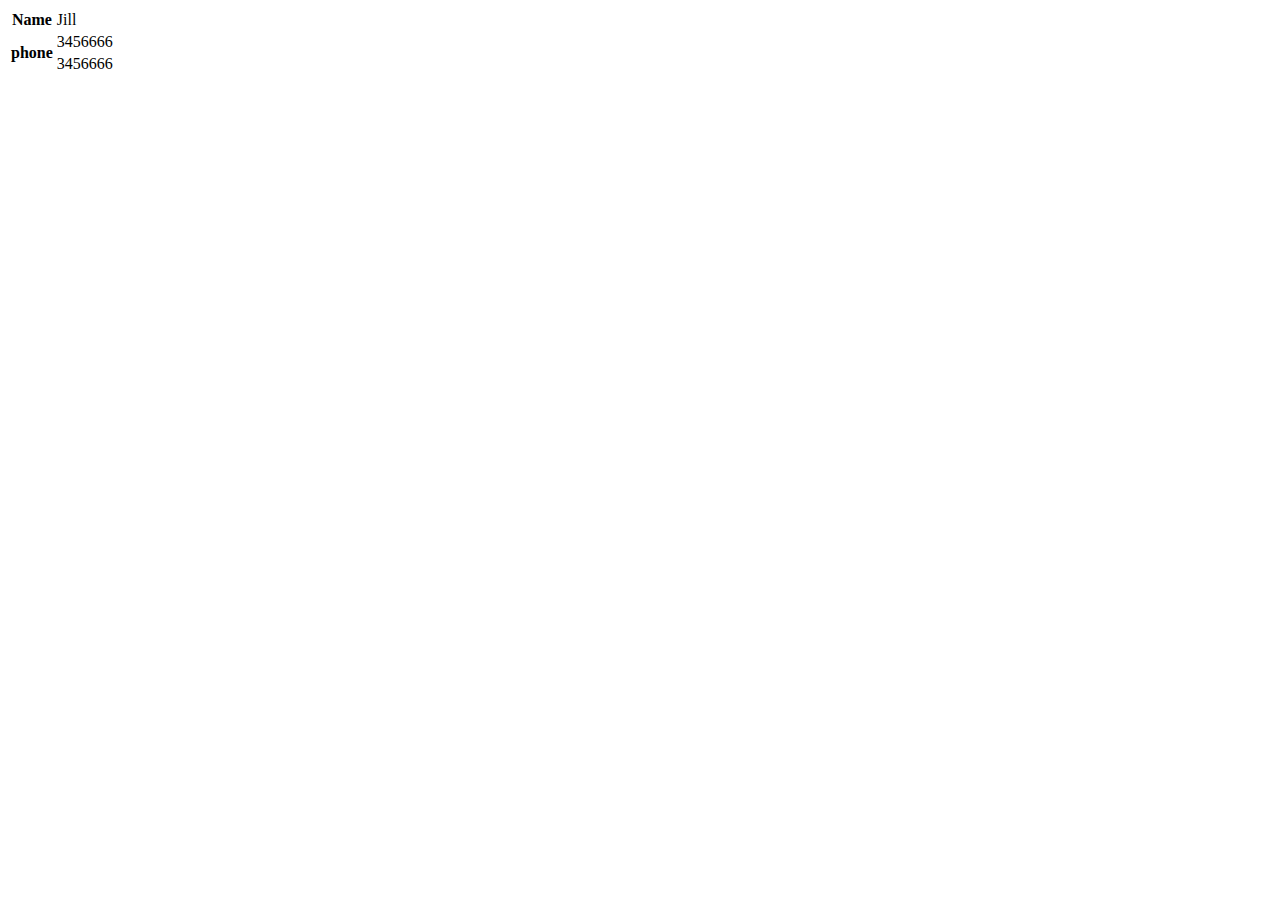
==== index.html @ c019a805 "first commit" ====
<!DOCTYPE html>
<html lang="en">

<head>
    <meta charset="UTF-8">
    <meta http-equiv="X-UA-Compatible" content="IE=edge">
    <meta name="viewport" content="width=device-width, initial-scale=1.0">
    <title>Table</title>
    <table>
        <tr>
            <th>Name</th>
            <td>Jill</td>
        </tr>
        <tr>
            <th rowspan="2">phone</th>
            <td>3456666</td>
        </tr>
        <tr>
            <td>3456666</td>
        </tr>
    </table>
</head>

<body>

</body>

</html>
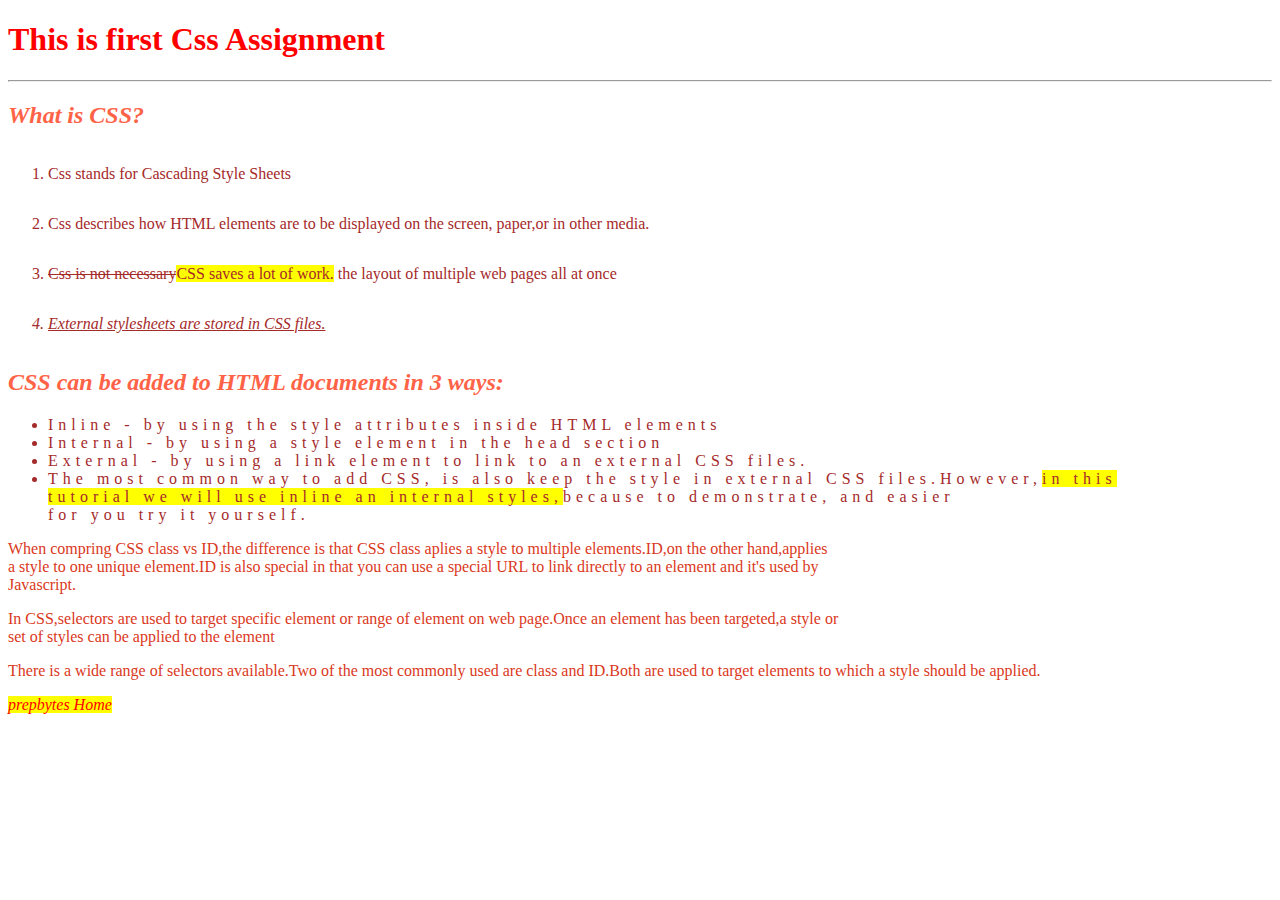
==== commit a58033d9: "second commit" ====
--- a/index.html
+++ b/index.html
@@ -5,24 +5,54 @@
     <meta charset="UTF-8">
     <meta http-equiv="X-UA-Compatible" content="IE=edge">
     <meta name="viewport" content="width=device-width, initial-scale=1.0">
-    <title>Table</title>
-    <table>
-        <tr>
-            <th>Name</th>
-            <td>Jill</td>
-        </tr>
-        <tr>
-            <th rowspan="2">phone</th>
-            <td>3456666</td>
-        </tr>
-        <tr>
-            <td>3456666</td>
-        </tr>
-    </table>
+    <title>Document</title>
 </head>
+<link rel="stylesheet" href="style.css">
 
 <body>
 
+    <h1>This is first Css Assignment</h1>
+    <hr>
+
+    <h2>What is CSS?</h2>
+
+    <div class="con">
+        <ol>
+            <li>Css stands for Cascading Style Sheets</li>
+            <li>Css describes how HTML elements are to be displayed on the screen, paper,or in other media.</li>
+            <li>
+                <span class="lt">Css is not necessary</span><span class="bg">CSS saves a lot of work.</span><span> the
+                    layout of multiple web pages all at once</span>
+            </li>
+            <li id="demo">External stylesheets are stored in CSS files.</li>
+        </ol>
+    </div>
+    <h2>CSS can be added to HTML documents in 3 ways:</h2>
+    <div class="con">
+        <ul>
+            <li>Inline - by using the style attributes inside HTML elements</li>
+            <li>Internal - by using a style element in the head section</li>
+            <li>External - by using a link element to link to an external CSS files.</li>
+            <li>The most common way to add CSS, is also keep the style in external CSS files.However,<span id="bg">in
+                    this
+                    <br>tutorial we will use inline an internal styles,</span>because to demonstrate, and easier<br>
+                for you try it yourself.
+            </li>
+        </ul>
+    </div>
+    <p>When compring CSS class vs ID,the difference is that CSS class aplies a style to multiple elements.ID,on the
+        other hand,applies
+        <br> a style to one unique element.ID is also special in that you can use a special URL to link
+        directly to an element and it's used by
+        <br> Javascript.
+    </p>
+    <p>In CSS,selectors are used to target specific element or range of element on web page.Once an element has been
+        targeted,a style or
+        <br>set of styles can be applied to the element
+    </p>
+    <p>There is a wide range of selectors available.Two of the most commonly used are class and ID.Both are used to
+        target elements to which a style should be applied.</p>
+    <a href="https://www.prepbytes.com/">prepbytes Home</a>
 </body>
 
 </html>--- a/style.css
+++ b/style.css
@@ -0,0 +1,47 @@
+h1{
+    color: red;
+}
+
+ol{
+    color:brown;
+    line-height: 50px;
+}
+con.{
+    line: height 50px;
+
+}
+.bg{
+     background-color: yellow;
+}
+#bg{
+    background-color: yellow;
+}
+h2{
+    color: tomato;
+    font-style: italic;
+}
+h2{
+    font-style:italic;
+    color: tomato;
+}
+
+.lt{
+    text-decoration: line-through;
+}
+#demo{
+    font-style: italic;
+    text-decoration: underline;
+}
+ul{
+    color: brown;
+    letter-spacing: 5px;
+}
+p{
+    color: rgb(218, 56, 28);
+}
+a{
+    background-color: yellow;
+    color: red;
+    font-style: italic;
+    text-decoration: none;
+}
